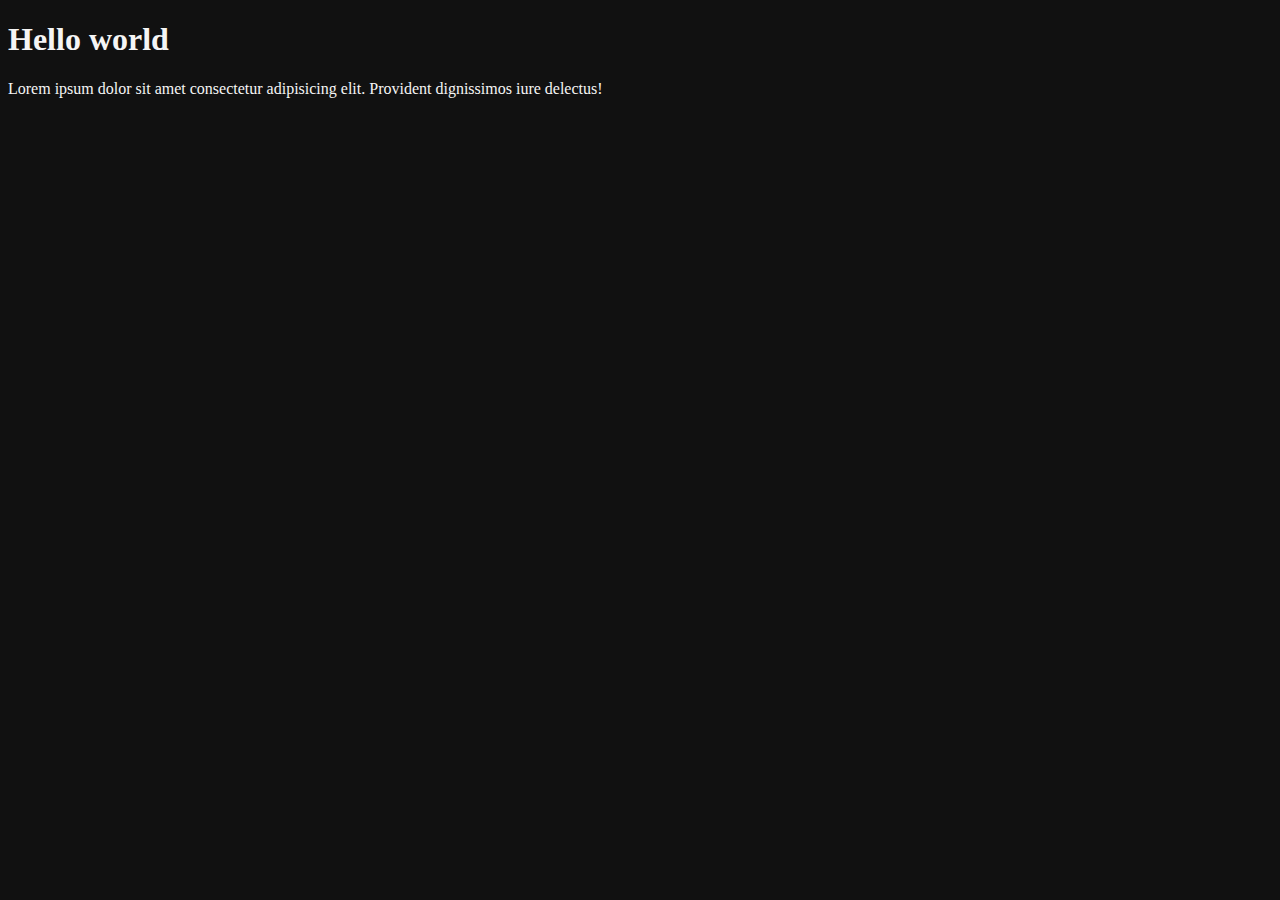
==== html_tut-1/index.html @ cd8de3a2 "The html tut -1" ====
<!DOCTYPE html>
<html lang="en">
<head>
    <meta charset="UTF-8">
    <meta http-equiv="X-UA-Compatible" content="IE=edge">
    <meta name="viewport" content="width=device-width, initial-scale=1.0">
    <title>Html Tut -1</title>
    <style>
        *{
            background-color: #111;
            color: whitesmoke;
        }
    </style>
</head>
<body>
    <h1>Hello world</h1>
    <p>Lorem ipsum dolor sit amet consectetur adipisicing elit. Provident dignissimos iure delectus!</p>
</body>
</html>
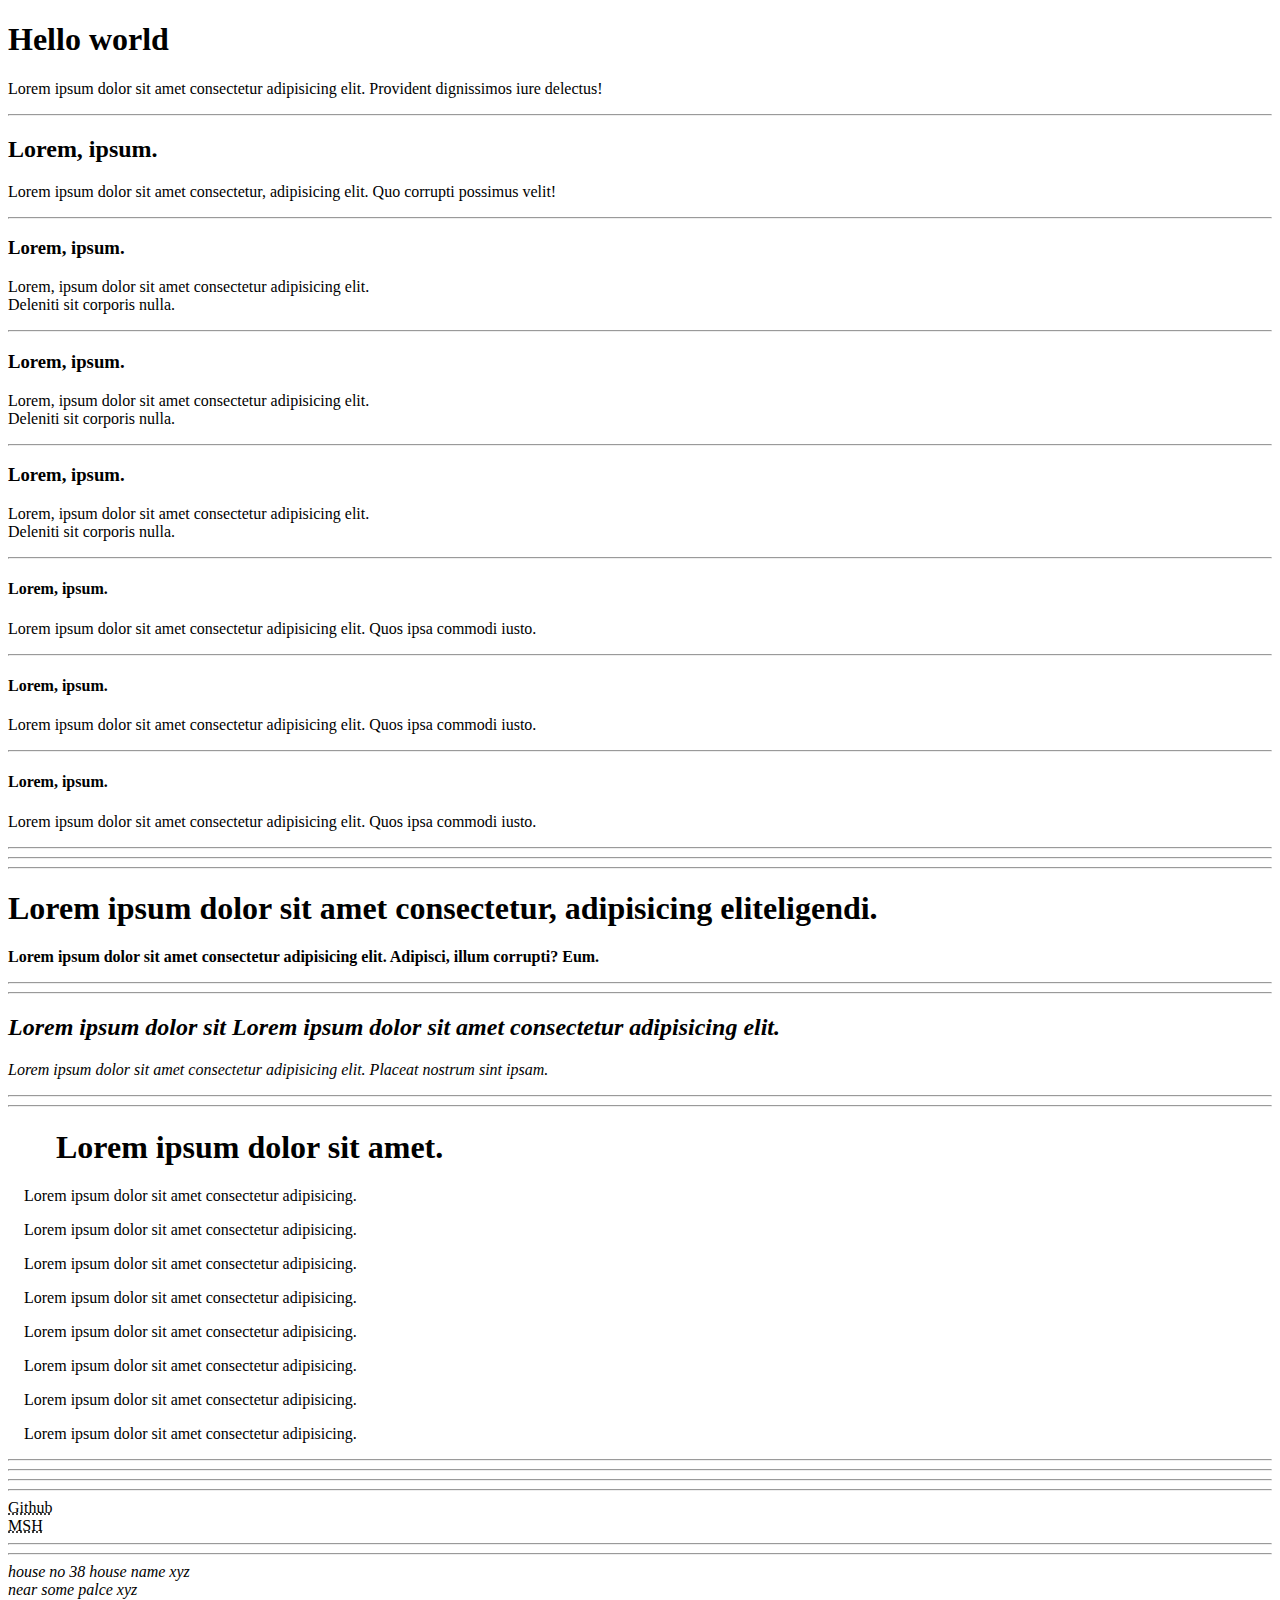
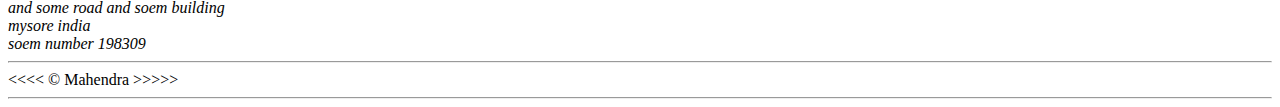
==== commit 344c9eac: "The html tut -1" ====
--- a/html_tut-1/index.html
+++ b/html_tut-1/index.html
@@ -1,19 +1,148 @@
 <!DOCTYPE html>
 <html lang="en">
-<head>
-    <meta charset="UTF-8">
-    <meta http-equiv="X-UA-Compatible" content="IE=edge">
-    <meta name="viewport" content="width=device-width, initial-scale=1.0">
+  <head>
+    <meta charset="UTF-8" />
+    <meta http-equiv="X-UA-Compatible" content="IE=edge" />
+    <meta name="viewport" content="width=device-width, initial-scale=1.0" />
     <title>Html Tut -1</title>
-    <style>
-        *{
-            background-color: #111;
-            color: whitesmoke;
-        }
-    </style>
-</head>
-<body>
+    <link rel="stylesheet" href="css/Style.css" />
+  </head>
+  <body>
     <h1>Hello world</h1>
-    <p>Lorem ipsum dolor sit amet consectetur adipisicing elit. Provident dignissimos iure delectus!</p>
-</body>
-</html>+
+    <p>
+      Lorem ipsum dolor sit amet consectetur adipisicing elit. Provident
+      dignissimos iure delectus!
+    </p>
+    <hr />
+    <h2>Lorem, ipsum.</h2>
+    <p>
+      Lorem ipsum dolor sit amet consectetur, adipisicing elit. Quo corrupti
+      possimus velit!
+    </p>
+    <hr />
+    <h3>Lorem, ipsum.</h3>
+    <p>
+      Lorem, ipsum dolor sit amet consectetur adipisicing elit. <br />
+      Deleniti sit corporis nulla.
+    </p>
+    <hr />
+    <h3>Lorem, ipsum.</h3>
+    <p>
+      Lorem, ipsum dolor sit amet consectetur adipisicing elit. <br />
+      Deleniti sit corporis nulla.
+    </p>
+    <hr />
+    <h3>Lorem, ipsum.</h3>
+    <p>
+      Lorem, ipsum dolor sit amet consectetur adipisicing elit. <br />
+      Deleniti sit corporis nulla.
+    </p>
+
+    <hr />
+    <h4>Lorem, ipsum.</h4>
+    <p>
+      Lorem ipsum dolor sit amet consectetur adipisicing elit. Quos ipsa commodi
+      iusto.
+    </p>
+    <hr />
+    <h4>Lorem, ipsum.</h4>
+    <p>
+      Lorem ipsum dolor sit amet consectetur adipisicing elit. Quos ipsa commodi
+      iusto.
+    </p>
+    <hr />
+    <h4>Lorem, ipsum.</h4>
+    <p>
+      Lorem ipsum dolor sit amet consectetur adipisicing elit. Quos ipsa commodi
+      iusto.
+    </p>
+    <hr />
+    <hr />
+    <hr />
+    <h1>
+      <strong
+        >Lorem ipsum dolor sit amet consectetur, adipisicing
+        eliteligendi.</strong
+      >
+    </h1>
+    <p>
+      <strong
+        >Lorem ipsum dolor sit amet consectetur adipisicing elit. Adipisci,
+        illum corrupti? Eum.</strong
+      >
+    </p>
+    <hr />
+    <hr />
+    <h2>
+      <em
+        >Lorem ipsum dolor sit Lorem ipsum dolor sit amet consectetur
+        adipisicing elit.</em
+      >
+    </h2>
+    <p>
+      <em
+        >Lorem ipsum dolor sit amet consectetur adipisicing elit. Placeat
+        nostrum sint ipsam.</em
+      >
+    </p>
+
+    <hr />
+    <hr />
+    <h1>&nbsp;&nbsp;&nbsp;&nbsp;&nbsp; Lorem ipsum dolor sit amet.</h1>
+    <p>
+      &nbsp;&nbsp;&nbsp;&nbsp;Lorem ipsum dolor sit amet consectetur
+      adipisicing.
+    </p>
+    <p>
+      &nbsp;&nbsp;&nbsp;&nbsp;Lorem ipsum dolor sit amet consectetur
+      adipisicing.
+    </p>
+    <p>
+      &nbsp;&nbsp;&nbsp;&nbsp;Lorem ipsum dolor sit amet consectetur
+      adipisicing.
+    </p>
+    <p>
+      &nbsp;&nbsp;&nbsp;&nbsp;Lorem ipsum dolor sit amet consectetur
+      adipisicing.
+    </p>
+    <p>
+      &nbsp;&nbsp;&nbsp;&nbsp;Lorem ipsum dolor sit amet consectetur
+      adipisicing.
+    </p>
+    <p>
+      &nbsp;&nbsp;&nbsp;&nbsp;Lorem ipsum dolor sit amet consectetur
+      adipisicing.
+    </p>
+    <p>
+      &nbsp;&nbsp;&nbsp;&nbsp;Lorem ipsum dolor sit amet consectetur
+      adipisicing.
+    </p>
+    <p>
+      &nbsp;&nbsp;&nbsp;&nbsp;Lorem ipsum dolor sit amet consectetur
+      adipisicing.
+    </p>
+    <hr />
+    <hr />
+
+    <hr />
+    <hr />
+    <abbr title="Github.com">Github</abbr>
+    <br />
+    <abbr title="MahendraSH">MSH</abbr>
+    <hr />
+    <hr />
+    <address>
+      house no 38 house name xyz <br />
+      near some palce xyz <br />
+      and some road and soem building <br />
+      mysore india <br />
+      soem number 198309 <br />
+    </address>
+    <hr />
+    <!--  some thing that does not be seein the brouser and but can be seen in source  -->
+
+    &lt;&lt;&lt;&lt; &copy Mahendra &gt;&gt;&gt;&gt;&gt;
+    <hr />
+  </body>
+</html>
